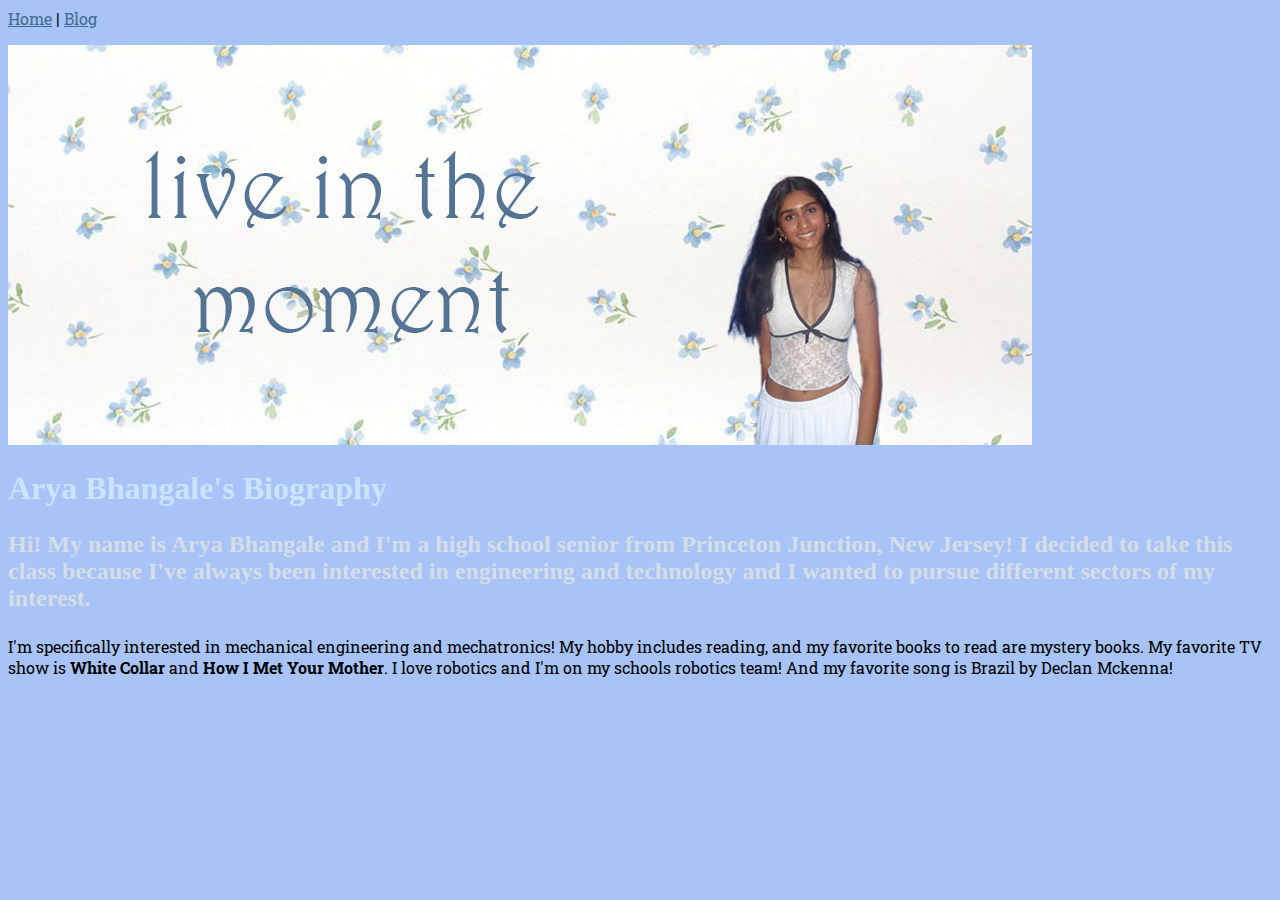
==== index.html @ 5e235f72 "Add files via upload" ====
<!DOCTYPE html>
<html>
<head>
    <meta charset="UTF-8" />
    <title>Arya Bhangale - Bio </title>
    <link rel="stylesheet" href="styles.css">
    <link rel="preconnect" href="https://fonts.googleapis.com">
<link rel="preconnect" href="https://fonts.gstatic.com" crossorigin>
<link href="https://fonts.googleapis.com/css2?family=Roboto+Slab:wght@100..900&display=swap" rel="stylesheet">
</head>
<body>
    <a href="index.html">Home</a> | <a href="blog.html">Blog</a>

   <p><img src="aryabanner.jpg" alt = "Arya on white and blue flower background with Live in the Moment written on the side"></p> 
<h1> Arya Bhangale's Biography</h1>

<h2> <p> Hi! My name is Arya Bhangale and I'm a high school senior from Princeton Junction, New Jersey! I decided to take this class because I've always been interested in engineering and technology and I wanted to pursue different sectors of my interest.</h2> </p>
    
   <p> I'm specifically interested in mechanical engineering and mechatronics! My hobby includes reading, and my favorite books to read are mystery books. My favorite TV show is <strong>White Collar</strong> and <strong>How I Met Your Mother</strong>. I love robotics and I'm on my schools robotics team! And my favorite song is Brazil by Declan Mckenna! </p>


  <p><iframe style="border-radius:12px" src="https://open.spotify.com/embed/track/4sNG6zQBmtq7M8aeeKJRMQ?utm_source=generator" width="100%" height="152" frameBorder="0" allowfullscreen="" allow="autoplay; clipboard-write; encrypted-media; fullscreen; picture-in-picture" loading="lazy"></iframe></p>
</html>
---- styles.css ----
body {
    background-color: rgb(168, 195, 247);
    font-family: "Roboto Slab", serif;
  font-optical-sizing: auto;
  font-weight: weight;
  font-style: normal;
}
h1 {color:rgb(203, 228, 250);
    font-family: "Lora", serif;
}
h2 {color:rgb(213, 222, 230);
    font-family: "Lora", serif;
   }

a {color:rgb(65, 108, 143);}
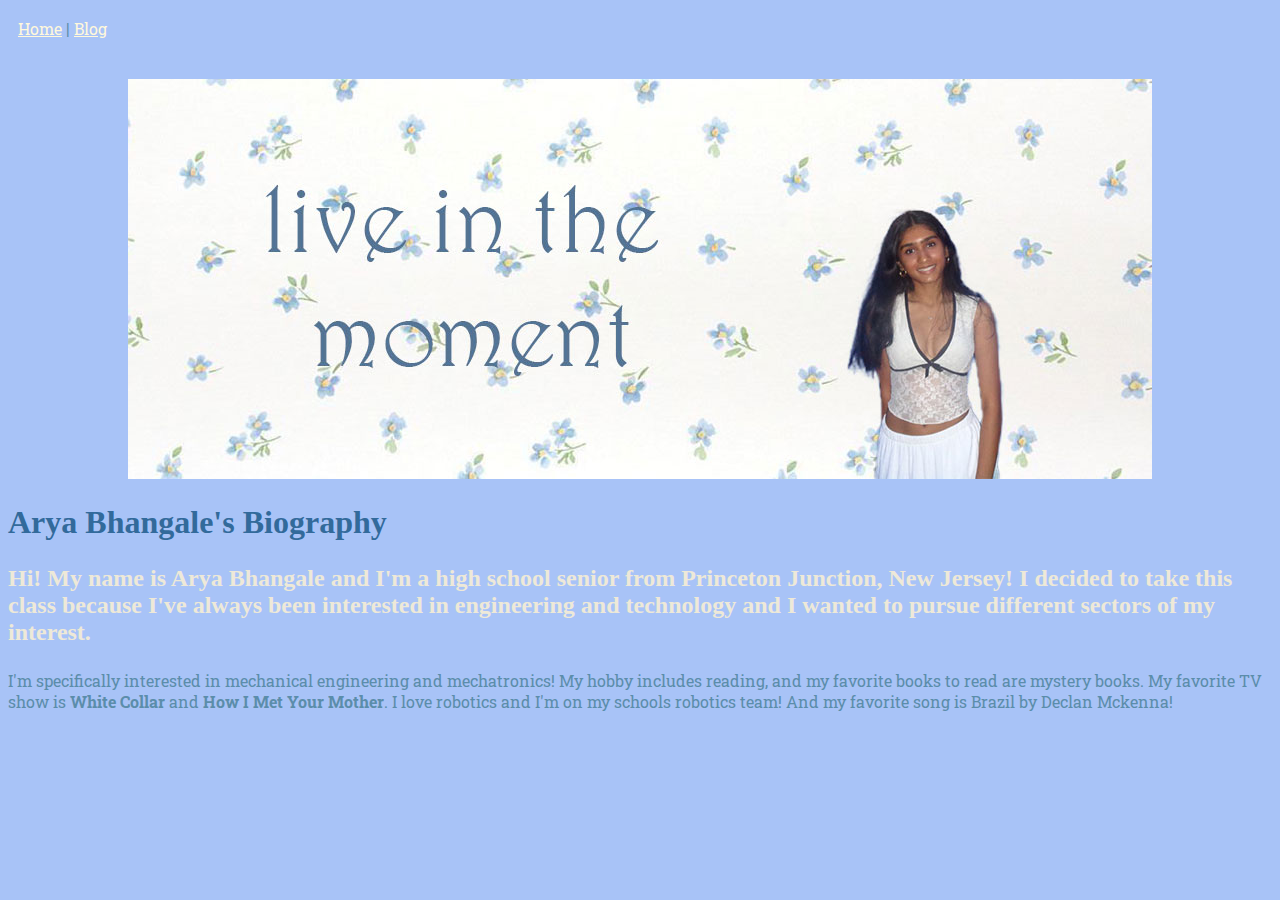
==== commit d0a07145: "Add files via upload" ====
--- a/index.html
+++ b/index.html
@@ -9,9 +9,11 @@
 <link href="https://fonts.googleapis.com/css2?family=Roboto+Slab:wght@100..900&display=swap" rel="stylesheet">
 </head>
 <body>
+    <nav>
     <a href="index.html">Home</a> | <a href="blog.html">Blog</a>
+        </nav>
+   <center><img src="aryabanner.jpg" alt = "Arya on white and blue flower background with Live in the Moment written on the side"></center>
 
-   <p><img src="aryabanner.jpg" alt = "Arya on white and blue flower background with Live in the Moment written on the side"></p> 
 <h1> Arya Bhangale's Biography</h1>
 
 <h2> <p> Hi! My name is Arya Bhangale and I'm a high school senior from Princeton Junction, New Jersey! I decided to take this class because I've always been interested in engineering and technology and I wanted to pursue different sectors of my interest.</h2> </p>
--- a/styles.css
+++ b/styles.css
@@ -1,17 +1,22 @@
 body {
     background-color: rgb(168, 195, 247);
+    color: rgb(91, 141, 170);
     font-family: "Roboto Slab", serif;
   font-optical-sizing: auto;
   font-weight: weight;
   font-style: normal;
 }
-h1 {color:rgb(203, 228, 250);
+h1 {color:rgb(50, 106, 155);
     font-family: "Lora", serif;
 }
-h2 {color:rgb(213, 222, 230);
+h2 {color: rgb(238, 233, 216);
     font-family: "Lora", serif;
    }
 
-a {color:rgb(65, 108, 143);}
+nav { padding:10px;
+      margin-bottom: 30px; }
+a {color: cornsilk}
+a:hover{
+  background-color: cornflowerblue;
+}
 
-
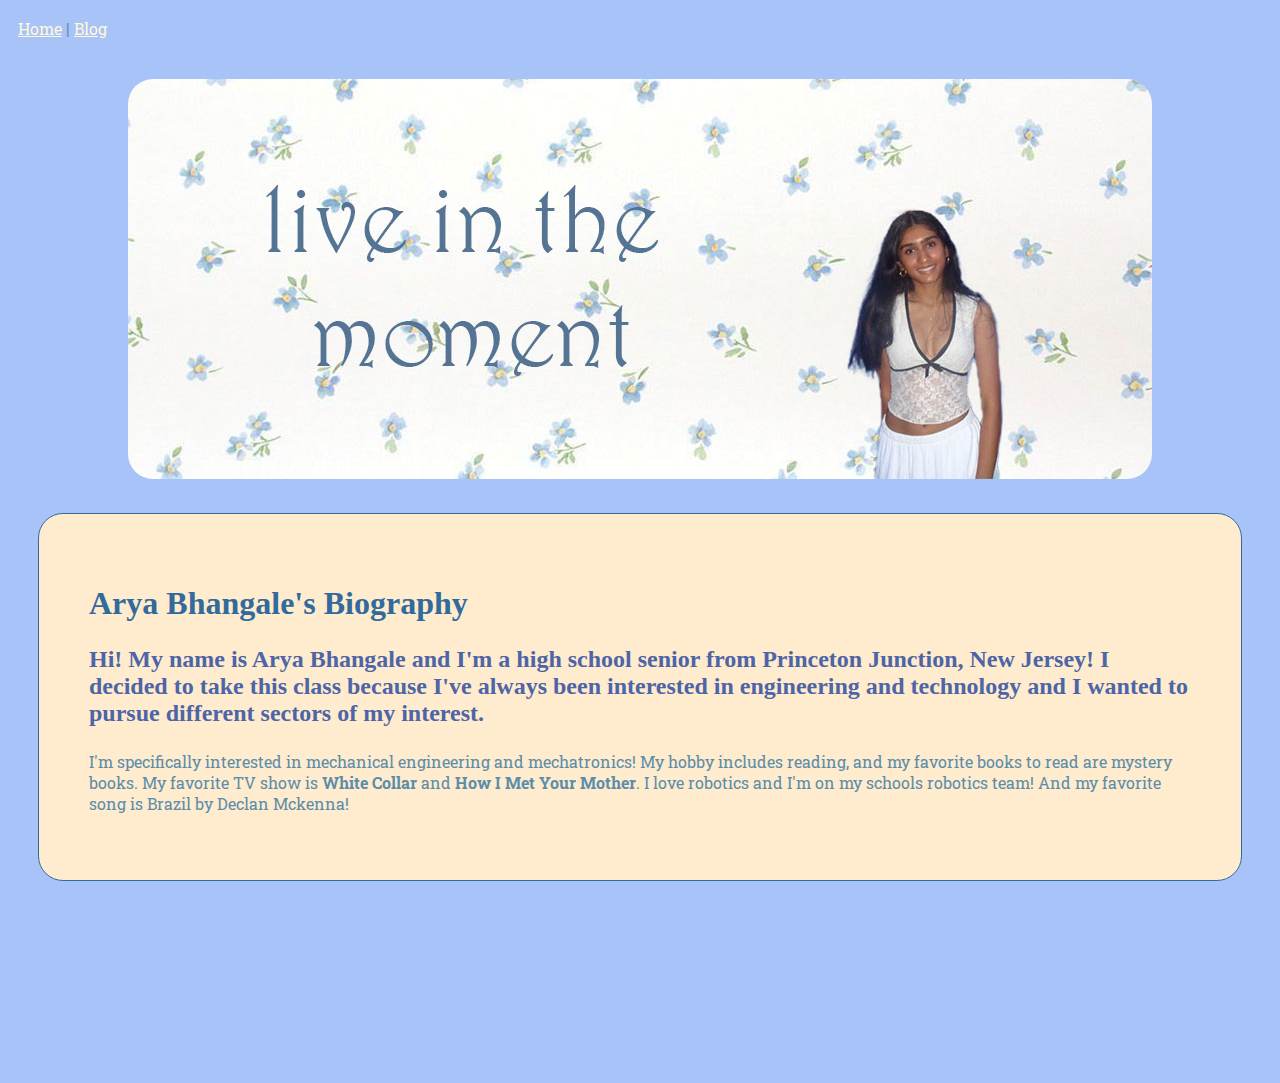
==== commit 8e03964b: "Add files via upload" ====
--- a/index.html
+++ b/index.html
@@ -13,13 +13,14 @@
     <a href="index.html">Home</a> | <a href="blog.html">Blog</a>
         </nav>
    <center><img src="aryabanner.jpg" alt = "Arya on white and blue flower background with Live in the Moment written on the side"></center>
-
+   
+<div>
 <h1> Arya Bhangale's Biography</h1>
 
 <h2> <p> Hi! My name is Arya Bhangale and I'm a high school senior from Princeton Junction, New Jersey! I decided to take this class because I've always been interested in engineering and technology and I wanted to pursue different sectors of my interest.</h2> </p>
     
    <p> I'm specifically interested in mechanical engineering and mechatronics! My hobby includes reading, and my favorite books to read are mystery books. My favorite TV show is <strong>White Collar</strong> and <strong>How I Met Your Mother</strong>. I love robotics and I'm on my schools robotics team! And my favorite song is Brazil by Declan Mckenna! </p>
-
+</div>
 
   <p><iframe style="border-radius:12px" src="https://open.spotify.com/embed/track/4sNG6zQBmtq7M8aeeKJRMQ?utm_source=generator" width="100%" height="152" frameBorder="0" allowfullscreen="" allow="autoplay; clipboard-write; encrypted-media; fullscreen; picture-in-picture" loading="lazy"></iframe></p>
 </html>--- a/styles.css
+++ b/styles.css
@@ -9,7 +9,7 @@
 h1 {color:rgb(50, 106, 155);
     font-family: "Lora", serif;
 }
-h2 {color: rgb(238, 233, 216);
+h2 {color: rgb(77, 101, 167);
     font-family: "Lora", serif;
    }
 
@@ -20,3 +20,14 @@
   background-color: cornflowerblue;
 }
 
+div {
+  border: 1px solid rgb(50, 106, 155);
+  margin: 30px;
+  padding:50px;
+  background-color: blanchedalmond;
+  border-radius: 25px;
+}
+
+img {
+  border-radius: 25px;
+}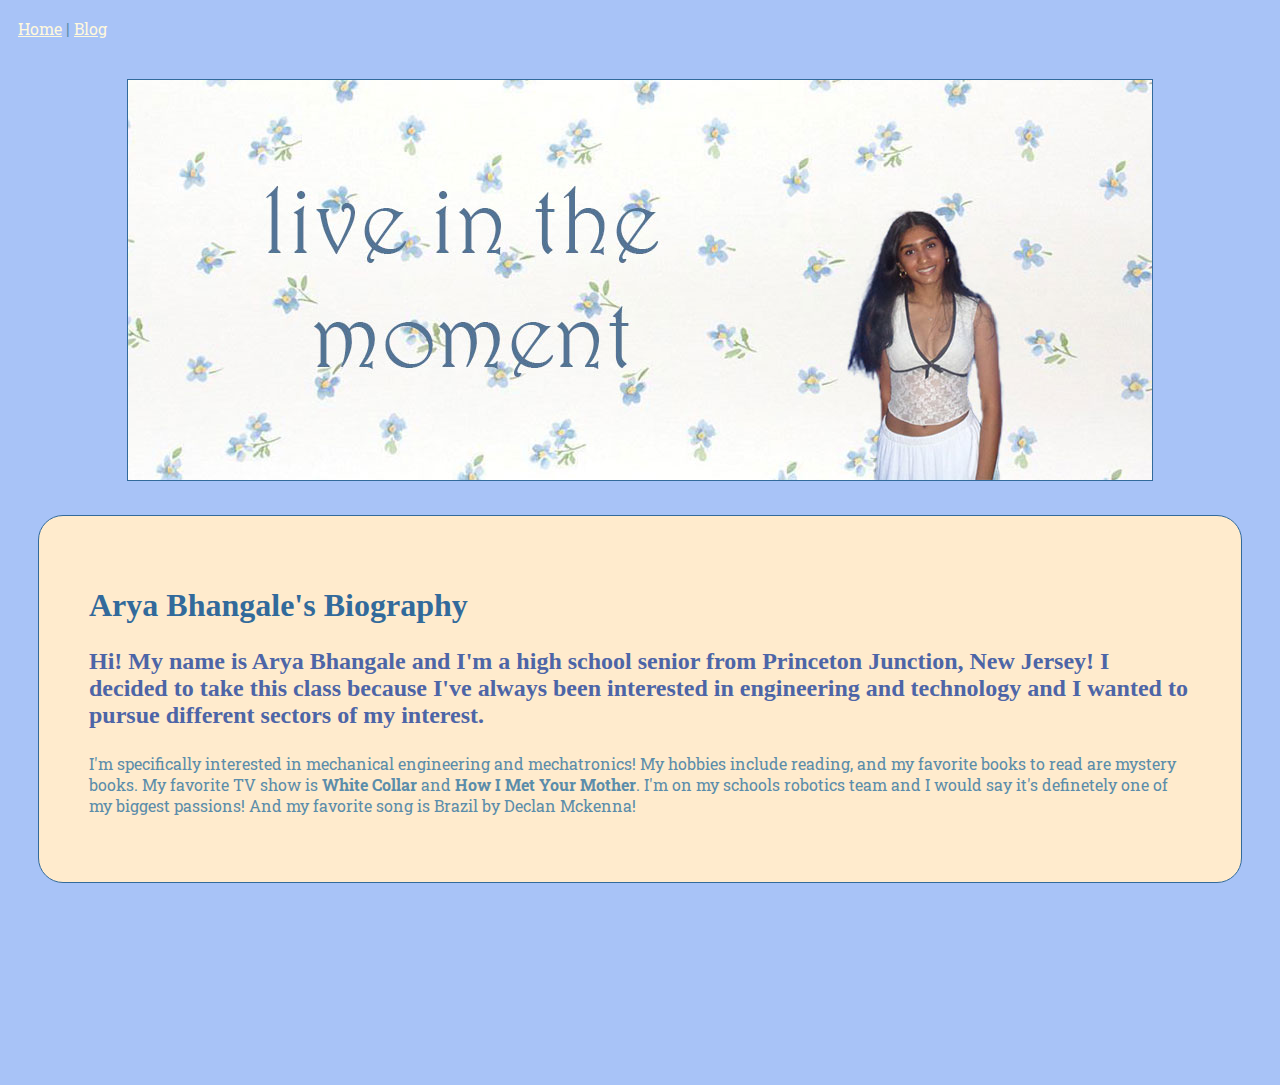
==== commit 17dd100a: "Add files via upload" ====
--- a/index.html
+++ b/index.html
@@ -7,19 +7,20 @@
     <link rel="preconnect" href="https://fonts.googleapis.com">
 <link rel="preconnect" href="https://fonts.gstatic.com" crossorigin>
 <link href="https://fonts.googleapis.com/css2?family=Roboto+Slab:wght@100..900&display=swap" rel="stylesheet">
+<link rel="shortcut icon" type="image/x-icon" href="favicon.ico">
 </head>
 <body>
     <nav>
     <a href="index.html">Home</a> | <a href="blog.html">Blog</a>
         </nav>
    <center><img src="aryabanner.jpg" alt = "Arya on white and blue flower background with Live in the Moment written on the side"></center>
-   
+
 <div>
 <h1> Arya Bhangale's Biography</h1>
 
 <h2> <p> Hi! My name is Arya Bhangale and I'm a high school senior from Princeton Junction, New Jersey! I decided to take this class because I've always been interested in engineering and technology and I wanted to pursue different sectors of my interest.</h2> </p>
     
-   <p> I'm specifically interested in mechanical engineering and mechatronics! My hobby includes reading, and my favorite books to read are mystery books. My favorite TV show is <strong>White Collar</strong> and <strong>How I Met Your Mother</strong>. I love robotics and I'm on my schools robotics team! And my favorite song is Brazil by Declan Mckenna! </p>
+   <p> I'm specifically interested in mechanical engineering and mechatronics! My hobbies include reading, and my favorite books to read are mystery books. My favorite TV show is <strong>White Collar</strong> and <strong>How I Met Your Mother</strong>. I'm on my schools robotics team and I would say it's definetely one of my biggest passions! And my favorite song is Brazil by Declan Mckenna! </p>
 </div>
 
   <p><iframe style="border-radius:12px" src="https://open.spotify.com/embed/track/4sNG6zQBmtq7M8aeeKJRMQ?utm_source=generator" width="100%" height="152" frameBorder="0" allowfullscreen="" allow="autoplay; clipboard-write; encrypted-media; fullscreen; picture-in-picture" loading="lazy"></iframe></p>
--- a/styles.css
+++ b/styles.css
@@ -29,5 +29,5 @@
 }
 
 img {
-  border-radius: 25px;
+  border: 1px solid rgb(50, 106, 155);
 }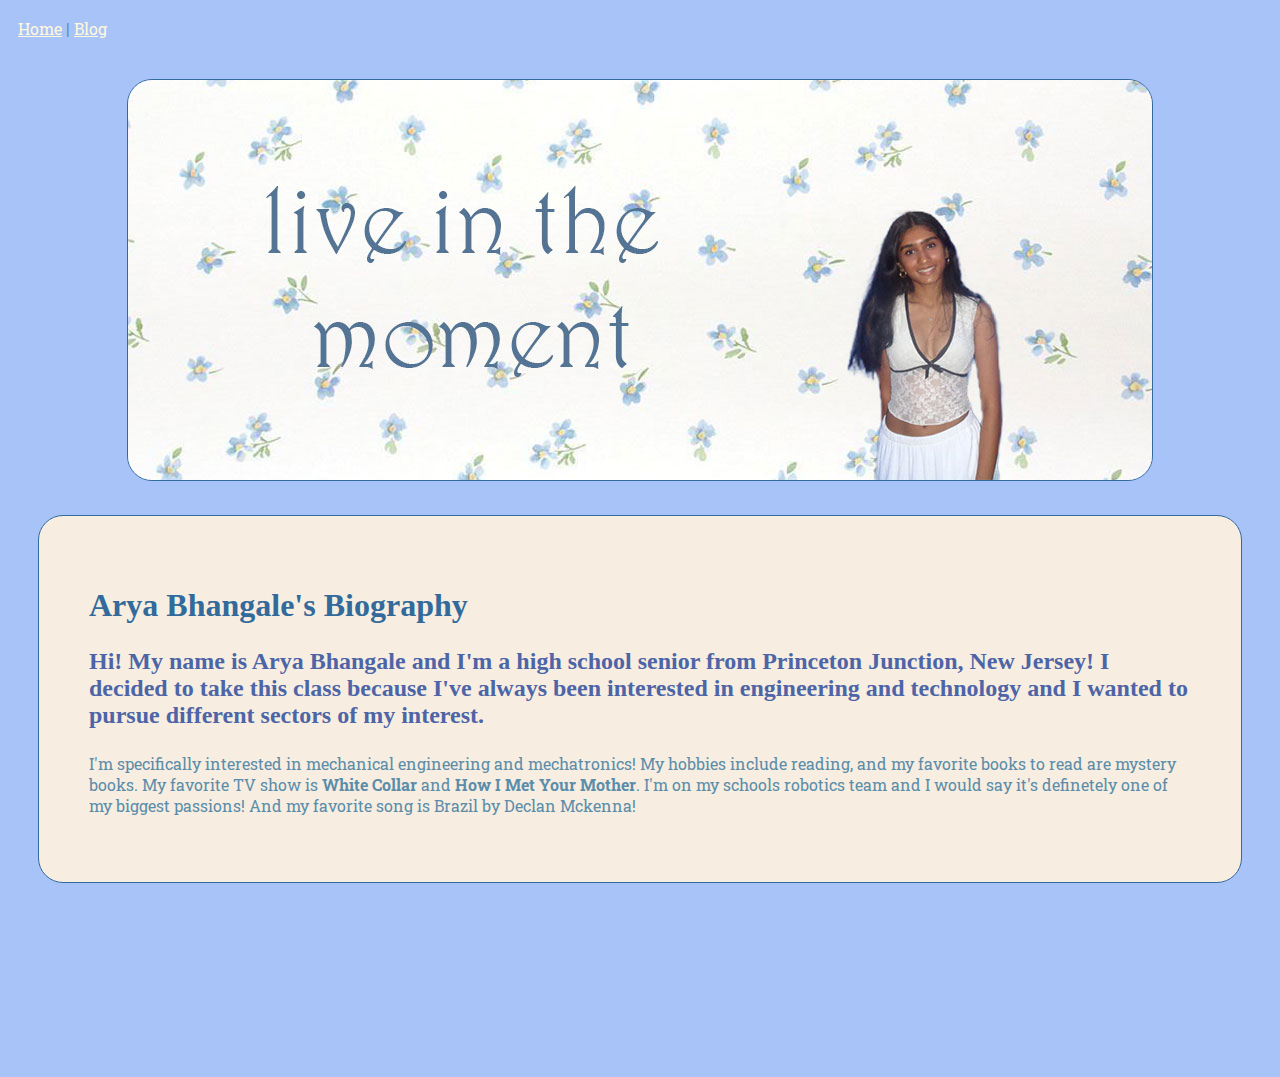
==== commit e1f0d9e6: "Add files via upload" ====
--- a/index.html
+++ b/index.html
@@ -23,5 +23,5 @@
    <p> I'm specifically interested in mechanical engineering and mechatronics! My hobbies include reading, and my favorite books to read are mystery books. My favorite TV show is <strong>White Collar</strong> and <strong>How I Met Your Mother</strong>. I'm on my schools robotics team and I would say it's definetely one of my biggest passions! And my favorite song is Brazil by Declan Mckenna! </p>
 </div>
 
-  <p><iframe style="border-radius:12px" src="https://open.spotify.com/embed/track/4sNG6zQBmtq7M8aeeKJRMQ?utm_source=generator" width="100%" height="152" frameBorder="0" allowfullscreen="" allow="autoplay; clipboard-write; encrypted-media; fullscreen; picture-in-picture" loading="lazy"></iframe></p>
+  <b><iframe style="border-radius:12px" src="https://open.spotify.com/embed/track/4sNG6zQBmtq7M8aeeKJRMQ?utm_source=generator" width="100%" height="152" frameBorder="0" allowfullscreen="" allow="autoplay; clipboard-write; encrypted-media; fullscreen; picture-in-picture" loading="lazy"></iframe></b>
 </html>--- a/styles.css
+++ b/styles.css
@@ -24,10 +24,11 @@
   border: 1px solid rgb(50, 106, 155);
   margin: 30px;
   padding:50px;
-  background-color: blanchedalmond;
+  background-color: rgb(247, 238, 225);
   border-radius: 25px;
 }
 
 img {
   border: 1px solid rgb(50, 106, 155);
-}+  border-radius: 25px;
+}
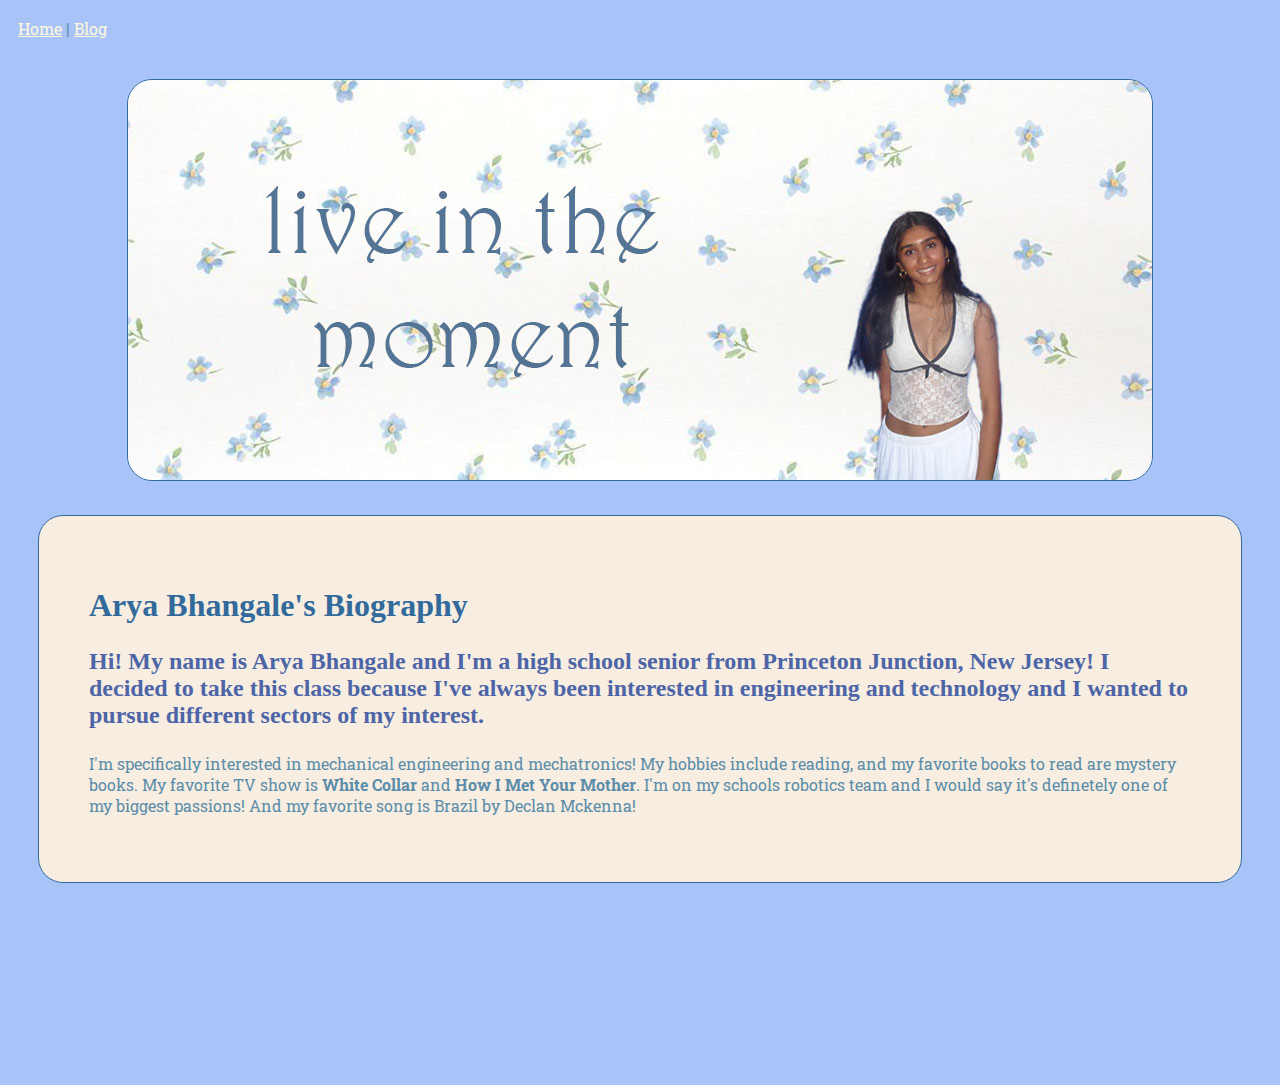
==== commit dc0b9399: "Add files via upload" ====
--- a/index.html
+++ b/index.html
@@ -23,5 +23,5 @@
    <p> I'm specifically interested in mechanical engineering and mechatronics! My hobbies include reading, and my favorite books to read are mystery books. My favorite TV show is <strong>White Collar</strong> and <strong>How I Met Your Mother</strong>. I'm on my schools robotics team and I would say it's definetely one of my biggest passions! And my favorite song is Brazil by Declan Mckenna! </p>
 </div>
 
-  <b><iframe style="border-radius:12px" src="https://open.spotify.com/embed/track/4sNG6zQBmtq7M8aeeKJRMQ?utm_source=generator" width="100%" height="152" frameBorder="0" allowfullscreen="" allow="autoplay; clipboard-write; encrypted-media; fullscreen; picture-in-picture" loading="lazy"></iframe></b>
+<p><iframe style="border-radius:12px" src="https://open.spotify.com/embed/track/4sNG6zQBmtq7M8aeeKJRMQ?utm_source=generator" width="100%" height="152" frameBorder="0" allowfullscreen="" allow="autoplay; clipboard-write; encrypted-media; fullscreen; picture-in-picture" loading="lazy"></iframe></p>
 </html>--- a/styles.css
+++ b/styles.css
@@ -32,3 +32,7 @@
   border: 1px solid rgb(50, 106, 155);
   border-radius: 25px;
 }
+
+b {
+  color: rgb(73, 93, 148);
+}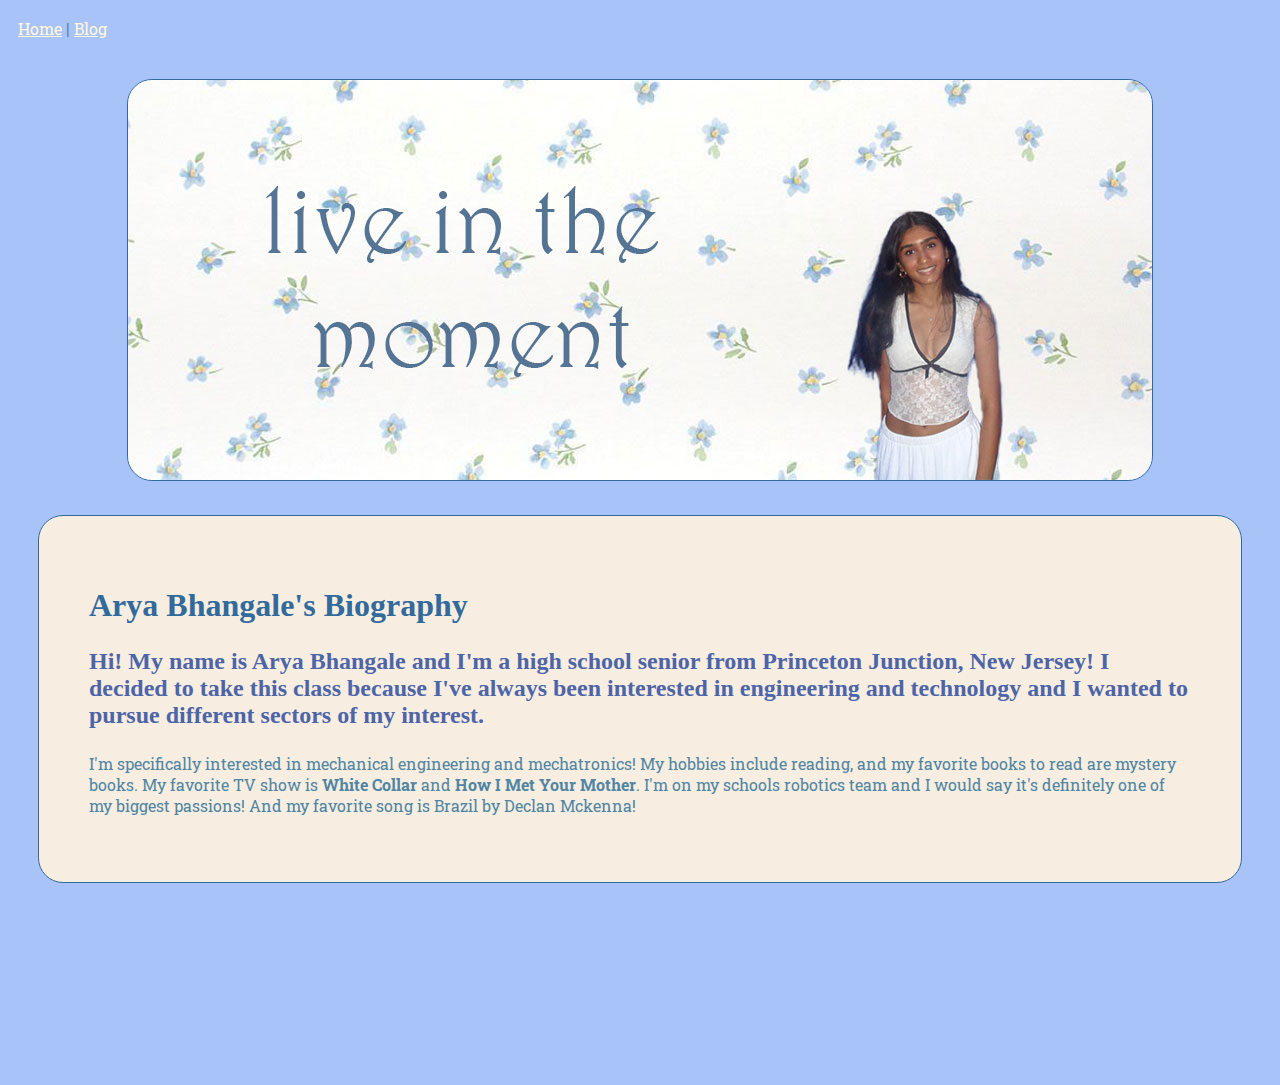
==== commit f63b15be: "Add files via upload" ====
--- a/index.html
+++ b/index.html
@@ -20,7 +20,7 @@
 
 <h2> <p> Hi! My name is Arya Bhangale and I'm a high school senior from Princeton Junction, New Jersey! I decided to take this class because I've always been interested in engineering and technology and I wanted to pursue different sectors of my interest.</h2> </p>
     
-   <p> I'm specifically interested in mechanical engineering and mechatronics! My hobbies include reading, and my favorite books to read are mystery books. My favorite TV show is <strong>White Collar</strong> and <strong>How I Met Your Mother</strong>. I'm on my schools robotics team and I would say it's definetely one of my biggest passions! And my favorite song is Brazil by Declan Mckenna! </p>
+   <p> I'm specifically interested in mechanical engineering and mechatronics! My hobbies include reading, and my favorite books to read are mystery books. My favorite TV show is <strong>White Collar</strong> and <strong>How I Met Your Mother</strong>. I'm on my schools robotics team and I would say it's definitely one of my biggest passions! And my favorite song is Brazil by Declan Mckenna! </p>
 </div>
 
 <p><iframe style="border-radius:12px" src="https://open.spotify.com/embed/track/4sNG6zQBmtq7M8aeeKJRMQ?utm_source=generator" width="100%" height="152" frameBorder="0" allowfullscreen="" allow="autoplay; clipboard-write; encrypted-media; fullscreen; picture-in-picture" loading="lazy"></iframe></p>
--- a/styles.css
+++ b/styles.css
@@ -1,6 +1,6 @@
 body {
     background-color: rgb(168, 195, 247);
-    color: rgb(91, 141, 170);
+    color: rgb(80, 133, 163);
     font-family: "Roboto Slab", serif;
   font-optical-sizing: auto;
   font-weight: weight;
@@ -33,6 +33,3 @@
   border-radius: 25px;
 }
 
-b {
-  color: rgb(73, 93, 148);
-}